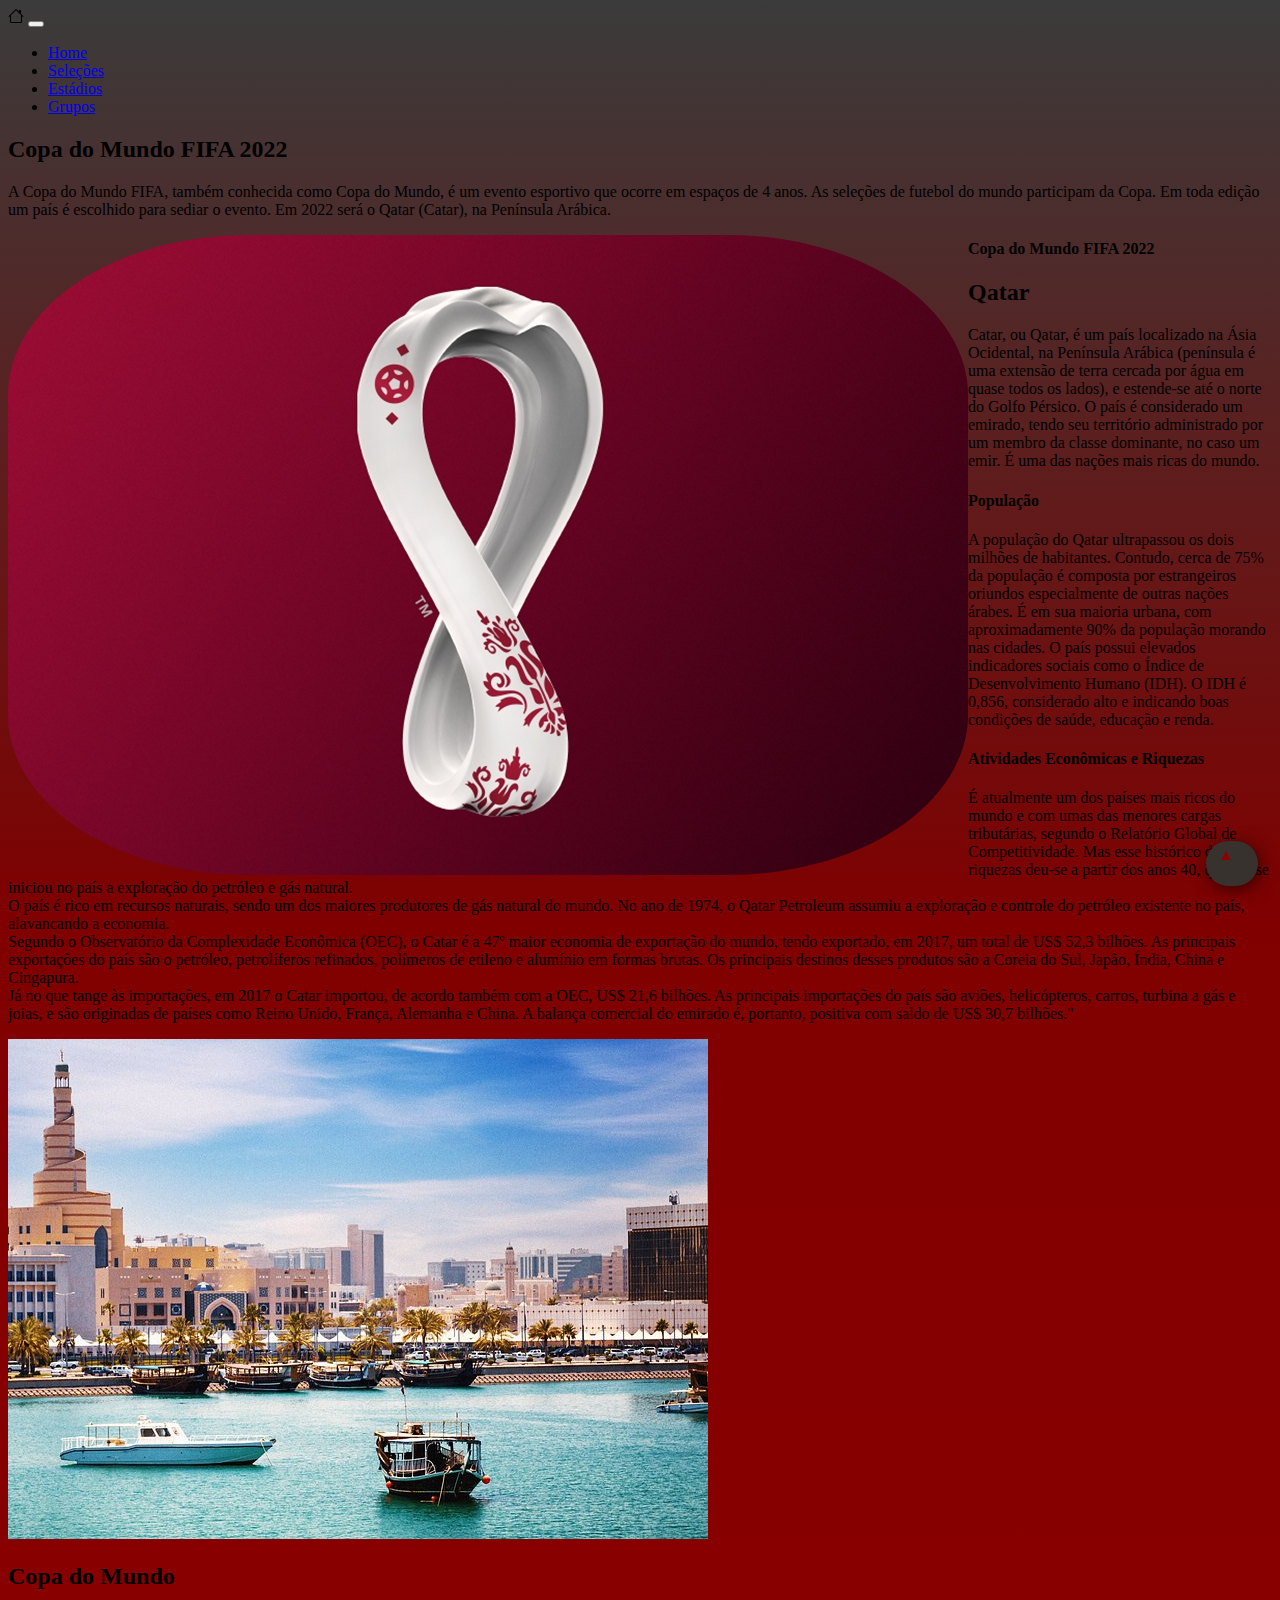
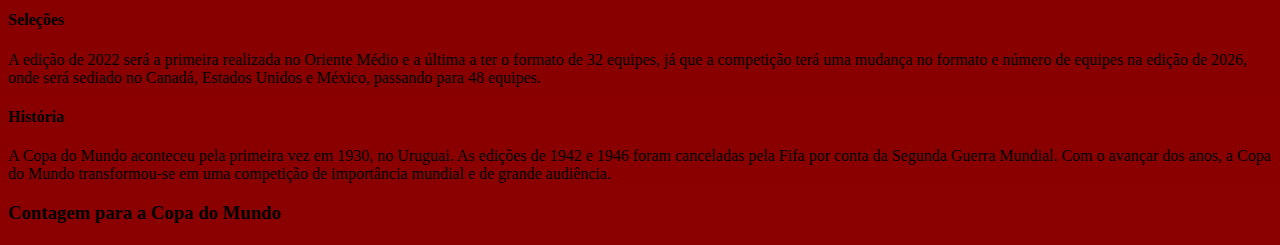
==== index.html @ 6d102131 "Alterando Paths" ====
<!DOCTYPE html>
<html lang="pt-br">

<head>
    <meta charset="UTF-8">
    <meta http-equiv="X-UA-Compatible" content="IE=edge">
    <meta name="viewport" content="width=device-width, initial-scale=1.0">
    <link rel="shortcut icon" href="/src/favicon.ico" type="image/x-icon">
    <title> FIFA WORLD CUP </title>
    <link href="https://cdn.jsdelivr.net/npm/bootstrap@5.1.3/dist/css/bootstrap.min.css" rel="stylesheet"
        integrity="sha384-1BmE4kWBq78iYhFldvKuhfTAU6auU8tT94WrHftjDbrCEXSU1oBoqyl2QvZ6jIW3" crossorigin="anonymous">
    <link type="text/css" rel="stylesheet" href="/styles/main_page.css">
    <link type="text/css" rel="stylesheet" href="/styles/navhover.css">

</head>

<body>

    <nav class="navbar navbar-expand-lg navbar-light bg-light sticky-top">
        <a class="px-5" href="#"><img src="/src/house.svg"></a>
        <button class="navbar-toggler" type="button" data-toggle="collapse" data-target="#navbarNav"
            aria-controls="navbarNav" aria-expanded="false" aria-label="Toggle navigation">
            <span class="navbar-toggler-icon"></span>
        </button>
        <div class="collapse navbar-collapse" id="navbarNav">
            <ul class="navbar-nav">
                <li class="nav-item active">
                    <a class="nav-link" href="index.html">Home</a>
                </li>
                <li class="nav-item">
                    <a class="nav-link" href="/pages/country_page.html">Seleções</a>
                </li>
                <li class="nav-item">
                    <a class="nav-link" href="/pages/stadium.html">Estádios</a>
                </li>
                <li class="nav-item">
                    <a class="nav-link" href="/pages/groups.html">Grupos</a>
                </li>
            </ul>
        </div>
    </nav>

    <section id="intro" class="row py-5 px-5 text-light">
        <div id="intro-content" class="col-8 py-5 px-5  text-light">
            <h2>Copa do Mundo FIFA 2022</h2>
            <p>A Copa do Mundo FIFA, também conhecida como Copa do Mundo, é um evento esportivo que ocorre
                em espaços de 4 anos. As seleções de futebol do mundo participam da Copa. Em toda edição um país é
                escolhido para sediar o evento. Em 2022 será o Qatar (Catar), na Península Arábica.
            </p>
        </div>
        <img src="/src/main_page/Copa-2022.jpg" id='img-intro' class="col-4 float-left">
    </section>

    <section id="qatar" class="row py-5 px-5 text-light">
        <div id="qatar-content" class="col-8 py-5 px-5 text light">
            <h4>Copa do Mundo FIFA 2022</h4>
            <h2 class="">Qatar</h2>
            <p>Catar, ou Qatar, é um país localizado na Ásia Ocidental, na Península Arábica (península é uma extensão
                de
                terra cercada por água em quase todos os lados),
                e estende-se até o norte do Golfo Pérsico. O país é considerado um emirado, tendo seu território
                administrado por um membro da classe dominante, no caso um emir. É uma das nações mais ricas do mundo.
            </p>
            <h4>População</h4>
            <p>
                A população do Qatar ultrapassou os dois milhões de habitantes. Contudo, cerca de 75% da população
                é composta por estrangeiros oriundos especialmente de
                outras nações árabes. É em sua maioria urbana, com aproximadamente 90% da população morando
                nas cidades. O país possui elevados indicadores sociais como o
                Índice de Desenvolvimento Humano (IDH).
                O IDH é 0,856, considerado alto e indicando boas condições de saúde, educação e renda.
            </p>
            <h4> Atividades Econômicas e Riquezas</h4>
            <p>
                É atualmente um dos países mais ricos do mundo e com umas das menores cargas tributárias,
                segundo o Relatório Global de Competitividade.
                Mas esse histórico de riquezas deu-se a partir dos anos 40,
                quando se iniciou no país a exploração do petróleo e gás natural.<br>
                O país é rico em recursos naturais, sendo um dos maiores produtores de gás natural do mundo.
                No ano de 1974, o Qatar Petroleum assumiu a exploração e controle do petróleo existente no país,
                alavancando a economia. <br>
                Segundo o Observatório da Complexidade Econômica (OEC), o Catar é a 47º maior economia de exportação
                do mundo, tendo exportado, em 2017, um total de US$ 52,3 bilhões. As principais exportações do país
                são o petróleo, petrolíferos refinados, polímeros de etileno e alumínio em formas brutas. Os principais
                destinos desses produtos são a Coreia do Sul, Japão, Índia, China e Cingapura.<br>
                Já no que tange às importações, em 2017 o Catar importou, de acordo também com a OEC, US$ 21,6 bilhões.
                As principais importações do país são aviões, helicópteros, carros, turbina a gás e joias, e são
                originadas de países como Reino Unido, França, Alemanha e China. A balança comercial do emirado é,
                portanto, positiva com saldo de US$ 30,7 bilhões."<br>
            </p>
        </div>
        
        <img id="img-qatar" class="col-4" src="/src/main_page/qatar.jpg">
    </section>

    <section id="worldcup" class="row py-5 px-5 text-light">
        <div id="worldcup-content" class="row py-5 px-5 text-light">
            <h2>Copa do Mundo</h2>
            <h4>Seleções</h4>
            <p>
                A edição de 2022 será a primeira realizada no Oriente Médio e a última a ter o formato de 32 equipes,
                já que a competição terá uma mudança no formato e número de equipes na edição de 2026, onde será sediado
                no Canadá, Estados Unidos e México, passando para 48 equipes.
            </p>
            <h4>História</h4>
            <p>
                A Copa do Mundo aconteceu pela primeira vez em 1930, no Uruguai. As edições de 1942 e 1946 foram
                canceladas
                pela Fifa por conta da Segunda Guerra Mundial. Com o avançar dos anos, a Copa do Mundo transformou-se em
                uma
                competição de importância mundial e de grande audiência.
            </p>

        </div>
    </section>

    <section class="row py-5 px-5 text-light text-center justify-center border-box">
        <h3>Contagem para a Copa do Mundo</h3>
        <h1 id="countdown"></h1>

        <script src="/scripts/main_page.js"></script>        
    </section>
       
    <a href="#"> <div class="back-to-top">▲</div> </a>

</body>

</html>
---- styles/main_page.css ----
title{
    font-family:Verdana, Geneva, Tahoma, sans-serif ;
}

body {
    background-image: linear-gradient(rgb(59, 59, 59), Maroon, DarkRed);
}


html {
    scroll-behavior: smooth;
}

#img-intro {
    border: 0cm;
    border-radius: 25%;
    box-shadow: 15px;
    float: left;
}


#intro-content {
    border: 0cm;
    border-radius: 25%;
    box-shadow: 15px;
}

#img-qatar {
    height: 100%;
}

#details {
    height: auto;
}

#menudiv {
    display: inline-block;
}

.back-to-top {
    background-color: #38322e;
    border-radius: 65px;
    bottom: 14px;
    box-shadow: 2px 3px 19px -2px rgba(0, 0, 0, .75);
    color: #8b0000;
    cursor: pointer;
    height: 40px;
    position: fixed;
    right: 22px;
    width: 40px;
    z-index: 3;
    padding-left: 12px;
    padding-top: 5px;
}
---- styles/navhover.css ----
.nav-item:hover{
    border: 1px;
    border-radius: 10%;
    animation: dark 2s;
}

@keyframes dark {
    0% {

    }
    100% {
        background-color: rgb(196, 0, 0);
        color: white;
    }
    
}
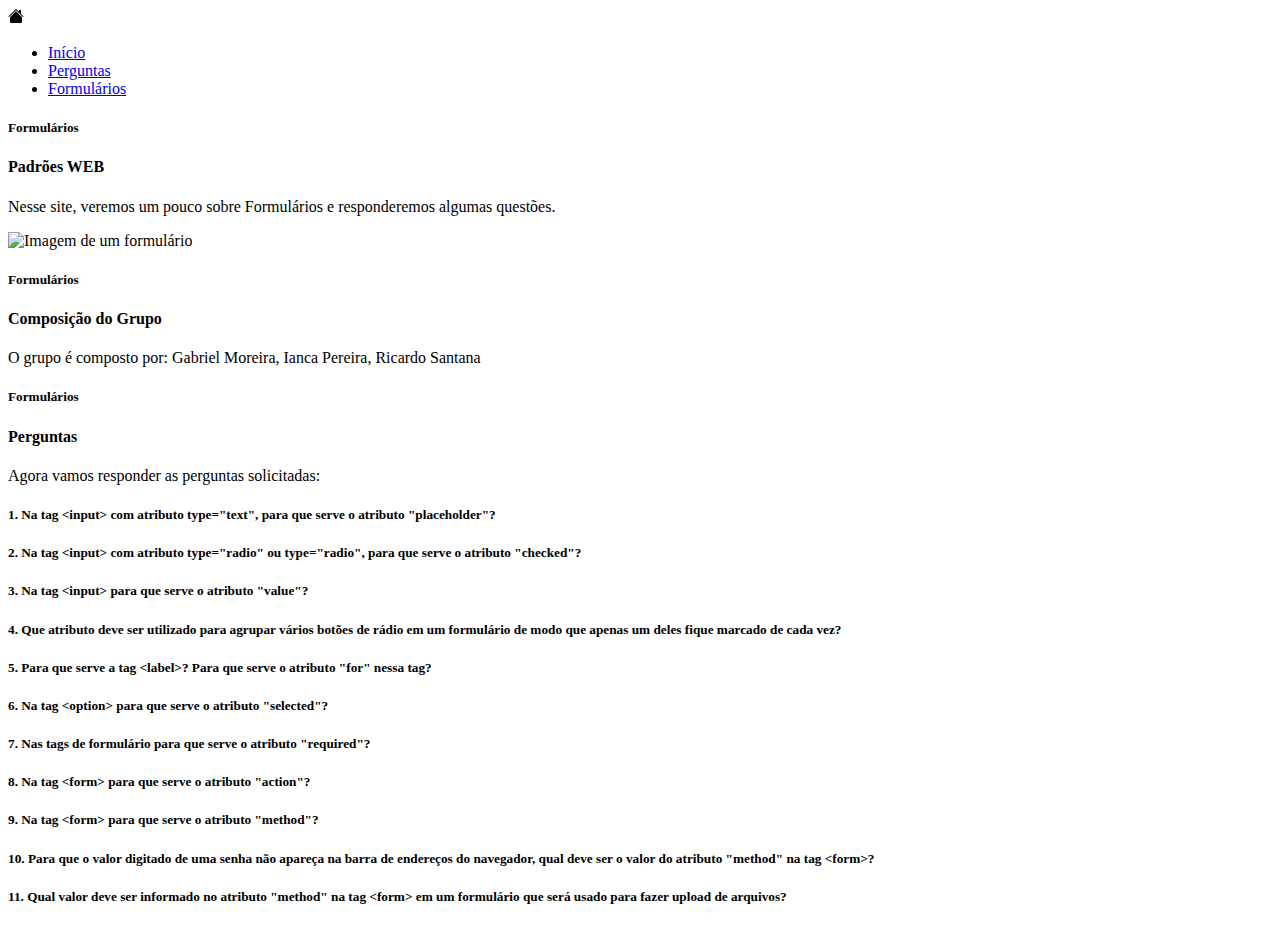
==== commit a0125a0b: "Troca para Formularios" ====
--- a/index.html
+++ b/index.html
@@ -1,128 +1,128 @@
 <!DOCTYPE html>
-<html lang="pt-br">
-
+<html lang="en">
 <head>
     <meta charset="UTF-8">
     <meta http-equiv="X-UA-Compatible" content="IE=edge">
     <meta name="viewport" content="width=device-width, initial-scale=1.0">
-    <link rel="shortcut icon" href="/src/favicon.ico" type="image/x-icon">
-    <title> FIFA WORLD CUP </title>
-    <link href="https://cdn.jsdelivr.net/npm/bootstrap@5.1.3/dist/css/bootstrap.min.css" rel="stylesheet"
-        integrity="sha384-1BmE4kWBq78iYhFldvKuhfTAU6auU8tT94WrHftjDbrCEXSU1oBoqyl2QvZ6jIW3" crossorigin="anonymous">
-    <link type="text/css" rel="stylesheet" href="/styles/main_page.css">
-    <link type="text/css" rel="stylesheet" href="/styles/navhover.css">
-
+    <title>Padrões WEB</title>
+    <link href="https://cdn.jsdelivr.net/npm/bootstrap@5.2.0-beta1/dist/css/bootstrap.min.css" rel="stylesheet" integrity="sha384-0evHe/X+R7YkIZDRvuzKMRqM+OrBnVFBL6DOitfPri4tjfHxaWutUpFmBp4vmVor" crossorigin="anonymous">
+    <link href="/styles/index.css" rel="stylesheet" type="text/css">
 </head>
-
 <body>
-
     <nav class="navbar navbar-expand-lg navbar-light bg-light sticky-top">
-        <a class="px-5" href="#"><img src="/src/house.svg"></a>
-        <button class="navbar-toggler" type="button" data-toggle="collapse" data-target="#navbarNav"
-            aria-controls="navbarNav" aria-expanded="false" aria-label="Toggle navigation">
-            <span class="navbar-toggler-icon"></span>
-        </button>
+        <a class="navbar-brand px-5" href="/index.html"><img src="/src/house-fill.svg"></a>
         <div class="collapse navbar-collapse" id="navbarNav">
-            <ul class="navbar-nav">
-                <li class="nav-item active">
-                    <a class="nav-link" href="index.html">Home</a>
-                </li>
-                <li class="nav-item">
-                    <a class="nav-link" href="/pages/country_page.html">Seleções</a>
-                </li>
-                <li class="nav-item">
-                    <a class="nav-link" href="/pages/stadium.html">Estádios</a>
-                </li>
-                <li class="nav-item">
-                    <a class="nav-link" href="/pages/groups.html">Grupos</a>
-                </li>
-            </ul>
+          <ul class="navbar-nav">
+            <li class="nav-item active">
+              <a class="nav-link" href="/index.html">Início</a>
+            </li>
+            <li class="nav-item">
+              <a class="nav-link" href="#questions">Perguntas</a>
+            </li>
+            <li class="nav-item">
+              <a class="nav-link" href="/pages/form.html">Formulários</a>
+            </li>
+          </ul>
         </div>
     </nav>
 
-    <section id="intro" class="row py-5 px-5 text-light">
-        <div id="intro-content" class="col-8 py-5 px-5  text-light">
-            <h2>Copa do Mundo FIFA 2022</h2>
-            <p>A Copa do Mundo FIFA, também conhecida como Copa do Mundo, é um evento esportivo que ocorre
-                em espaços de 4 anos. As seleções de futebol do mundo participam da Copa. Em toda edição um país é
-                escolhido para sediar o evento. Em 2022 será o Qatar (Catar), na Península Arábica.
-            </p>
+    <section class="row py-5 px-5 text-light bg-dark" id="intro">
+        <div class="col-8">
+            <h5>Formulários</h5>
+            <h4>Padrões WEB</h4>
+            <p>Nesse site, veremos um pouco sobre Formulários e responderemos algumas questões.</p>
         </div>
-        <img src="/src/main_page/Copa-2022.jpg" id='img-intro' class="col-4 float-left">
+        <img class="col-4" src="https://www.tutorialbrain.com/wp-content/uploads/2019/01/HTML-Form.jpg" alt="Imagem de um formulário">      
     </section>
-
-    <section id="qatar" class="row py-5 px-5 text-light">
-        <div id="qatar-content" class="col-8 py-5 px-5 text light">
-            <h4>Copa do Mundo FIFA 2022</h4>
-            <h2 class="">Qatar</h2>
-            <p>Catar, ou Qatar, é um país localizado na Ásia Ocidental, na Península Arábica (península é uma extensão
-                de
-                terra cercada por água em quase todos os lados),
-                e estende-se até o norte do Golfo Pérsico. O país é considerado um emirado, tendo seu território
-                administrado por um membro da classe dominante, no caso um emir. É uma das nações mais ricas do mundo.
-            </p>
-            <h4>População</h4>
-            <p>
-                A população do Qatar ultrapassou os dois milhões de habitantes. Contudo, cerca de 75% da população
-                é composta por estrangeiros oriundos especialmente de
-                outras nações árabes. É em sua maioria urbana, com aproximadamente 90% da população morando
-                nas cidades. O país possui elevados indicadores sociais como o
-                Índice de Desenvolvimento Humano (IDH).
-                O IDH é 0,856, considerado alto e indicando boas condições de saúde, educação e renda.
-            </p>
-            <h4> Atividades Econômicas e Riquezas</h4>
-            <p>
-                É atualmente um dos países mais ricos do mundo e com umas das menores cargas tributárias,
-                segundo o Relatório Global de Competitividade.
-                Mas esse histórico de riquezas deu-se a partir dos anos 40,
-                quando se iniciou no país a exploração do petróleo e gás natural.<br>
-                O país é rico em recursos naturais, sendo um dos maiores produtores de gás natural do mundo.
-                No ano de 1974, o Qatar Petroleum assumiu a exploração e controle do petróleo existente no país,
-                alavancando a economia. <br>
-                Segundo o Observatório da Complexidade Econômica (OEC), o Catar é a 47º maior economia de exportação
-                do mundo, tendo exportado, em 2017, um total de US$ 52,3 bilhões. As principais exportações do país
-                são o petróleo, petrolíferos refinados, polímeros de etileno e alumínio em formas brutas. Os principais
-                destinos desses produtos são a Coreia do Sul, Japão, Índia, China e Cingapura.<br>
-                Já no que tange às importações, em 2017 o Catar importou, de acordo também com a OEC, US$ 21,6 bilhões.
-                As principais importações do país são aviões, helicópteros, carros, turbina a gás e joias, e são
-                originadas de países como Reino Unido, França, Alemanha e China. A balança comercial do emirado é,
-                portanto, positiva com saldo de US$ 30,7 bilhões."<br>
-            </p>
+    <section class="row py-5 px-5 text-light bg-secondary" id="group">
+        <div>
+            <h5>Formulários</h5>
+            <h4>Composição do Grupo</h4>
+            <p>O grupo é composto por: Gabriel Moreira, Ianca Pereira, Ricardo Santana</p>
         </div>
-        
-        <img id="img-qatar" class="col-4" src="/src/main_page/qatar.jpg">
+        <!-- imgzinha de alguma coisa aq -->
     </section>
-
-    <section id="worldcup" class="row py-5 px-5 text-light">
-        <div id="worldcup-content" class="row py-5 px-5 text-light">
-            <h2>Copa do Mundo</h2>
-            <h4>Seleções</h4>
-            <p>
-                A edição de 2022 será a primeira realizada no Oriente Médio e a última a ter o formato de 32 equipes,
-                já que a competição terá uma mudança no formato e número de equipes na edição de 2026, onde será sediado
-                no Canadá, Estados Unidos e México, passando para 48 equipes.
-            </p>
-            <h4>História</h4>
-            <p>
-                A Copa do Mundo aconteceu pela primeira vez em 1930, no Uruguai. As edições de 1942 e 1946 foram
-                canceladas
-                pela Fifa por conta da Segunda Guerra Mundial. Com o avançar dos anos, a Copa do Mundo transformou-se em
-                uma
-                competição de importância mundial e de grande audiência.
-            </p>
-
+    <section class="row py-5 px-5 text-dark bg-light" id="questions">
+        <div class="col-8">
+            <h5>Formulários</h5>
+            <h4>Perguntas</h4>
+            <p>Agora vamos responder as perguntas solicitadas: </p>
+        </div>
+        <div class="row col-8">
+            <div class="col-4 bg-dark px-5 my-5 text-light" id="question" >
+               <h5>1.   Na tag &ltinput&gt com atributo type="text", para que serve o atributo "placeholder"?</h5>
+                <div class="col-8" id="answer">
+                    <p>Descrever oque deve ser inserido.</p>
+                </div>  
+            </div>
+            <div class="col-4 bg-dark px-5 my-5 text-light" id="question" >
+                <h5>2.   Na tag &ltinput&gt com atributo type="radio" ou type="radio", para que serve o atributo "checked"?</h5>
+                    <div class="col-8" id="answer">
+                        <p>Serve para deixar checado ou marcado.</p>
+                    </div>
+            </div>
+            <div class="col-4 bg-dark px-5 my-5 text-light" id="question" >
+                <h5>3.   Na tag &ltinput&gt para que serve o atributo "value"?</h5>
+                    <div class="col-8" id="answer">
+                        <p>O atributo de entrada especifica um valor inicial para um campo de entrada.</p>
+                    </div>
+            </div>
+            <div class="col-4 bg-dark px-5 my-5 text-light" id="question" >
+                <h5>4.   Que atributo deve ser utilizado para agrupar vários botões de rádio em um formulário de modo que apenas um deles fique marcado de cada vez?</h5>
+                    <div class="col-8" id="answer">
+                        <p>Name</p>
+                    </div>
+            </div> 
+            <div class="col-4 bg-dark px-5 my-5 text-light" id="question" >
+                <h5>5.   Para que serve a tag &ltlabel&gt?  Para que serve o atributo "for" nessa tag?</h5>
+                    <div class="col-8" id="answer">
+                        <p>A tag define um rótulo para muitos elementos de forma. O for referencia tag name escrita anteriormente . O atributo da tag deve ser igual ao atributo do elemento para ligá-los. </p>
+                    </div>
+            </div>
+            <div class="col-4 bg-dark px-5 my-5 text-light" id="question" >
+                <h5>6.   Na tag &ltoption&gt para que serve o atributo &quotselected&quot?</h5>
+                    <div class="col-8" id="answer">
+                        <p>O atributo “selected” na tag &lt;option&gt; serve para selecionar qualquer opção que estiver
+                            exposta na lista. Sem o atributo “selected” o primeiro item da lista já vem selecionado </p>
+                    </div>
+            </div>
+            <div class="col-4 bg-dark px-5 my-5 text-light" id="question" >
+                <h5>7.   Nas tags de formulário para que serve o atributo &quot;required&quot;?</h5>
+                    <div class="col-8" id="answer">
+                        <p>O atributo “required” serve para informa que um determinado campo do formulário precisa
+                            ser marcado para o envio do mesmo.</p>
+                    </div>
+            </div> 
+            <div class="col-4 bg-dark px-5 my-5 text-light" id="question" >
+                <h5>8.   Na tag &lt;form&gt; para que serve o atributo &quot;action&quot;?</h5>
+                    <div class="col-8" id="answer">
+                        <p>O atributo “action” na tag &lt;form&gt; define para qual arquivo no servidor será enviado os dados
+                            do formulário </p>
+                    </div>
+            </div>  
+            <div class="col-4 bg-dark px-5 my-5 text-light" id="question" >
+                <h5>9.   Na tag &lt;form&gt; para que serve o atributo &quot;method&quot;?</h5>
+                    <div class="col-8" id="answer">
+                        <p>O atributo “method” na tag &lt;form&gt; indica qual método HTTP a ser usado ao enviar os dados
+                            do formulário. O método GET é o mais usado.</p>
+                    </div>
+            </div>  
+            <div class="col-6 bg-dark px-5 my-5 text-light" id="question" >
+                <h5>10.   Para que o valor digitado de uma senha não apareça na barra de endereços do navegador,
+                    qual deve ser o valor do atributo &quot;method&quot; na tag &lt;form&gt;?</h5>
+                    <div class="col-8" id="answer">
+                        <p>O valor “post” deve ser atribuido no “method” para que a senha não apareça na barra de
+                            endereços do navegador. </p>
+                    </div>
+            </div>
+            <div class="col-6 bg-dark px-5 my-5 text-light" id="question" >
+                <h5>11.   Qual valor deve ser informado no atributo &quot;method&quot; na tag &lt;form&gt; em um formulário que
+                    será usado para fazer upload de arquivos?</h5>
+                    <div class="col-8" id="answer">
+                        <p>O valor “post” deve ser atribuido no “method” para upload de arquivos. </p>
+                    </div>
+            </div>    
         </div>
     </section>
-
-    <section class="row py-5 px-5 text-light text-center justify-center border-box">
-        <h3>Contagem para a Copa do Mundo</h3>
-        <h1 id="countdown"></h1>
-
-        <script src="/scripts/main_page.js"></script>        
-    </section>
-       
-    <a href="#"> <div class="back-to-top">▲</div> </a>
-
 </body>
-
 </html>--- a/styles/index.css
+++ b/styles/index.css
@@ -0,0 +1,39 @@
+html {
+    scroll-behavior: smooth;
+}
+
+#answer {
+    display: none;
+}
+
+#question:hover #answer{
+    display: flex;
+    animation: fadeIn 1s;
+}
+
+#question, #group, #intro {
+    transition: 0.5s;
+}
+
+
+#question:hover{
+    transform: scale(1.1);
+}
+
+#group:hover, #intro:hover{
+    transform: scale(1.05);
+}
+
+#form {
+    margin: auto;
+}
+
+@keyframes fadeIn {
+    0% {
+        opacity: 0;
+    }
+    100% {
+        opacity: 1;
+        transform: translateY(5px);
+    }
+}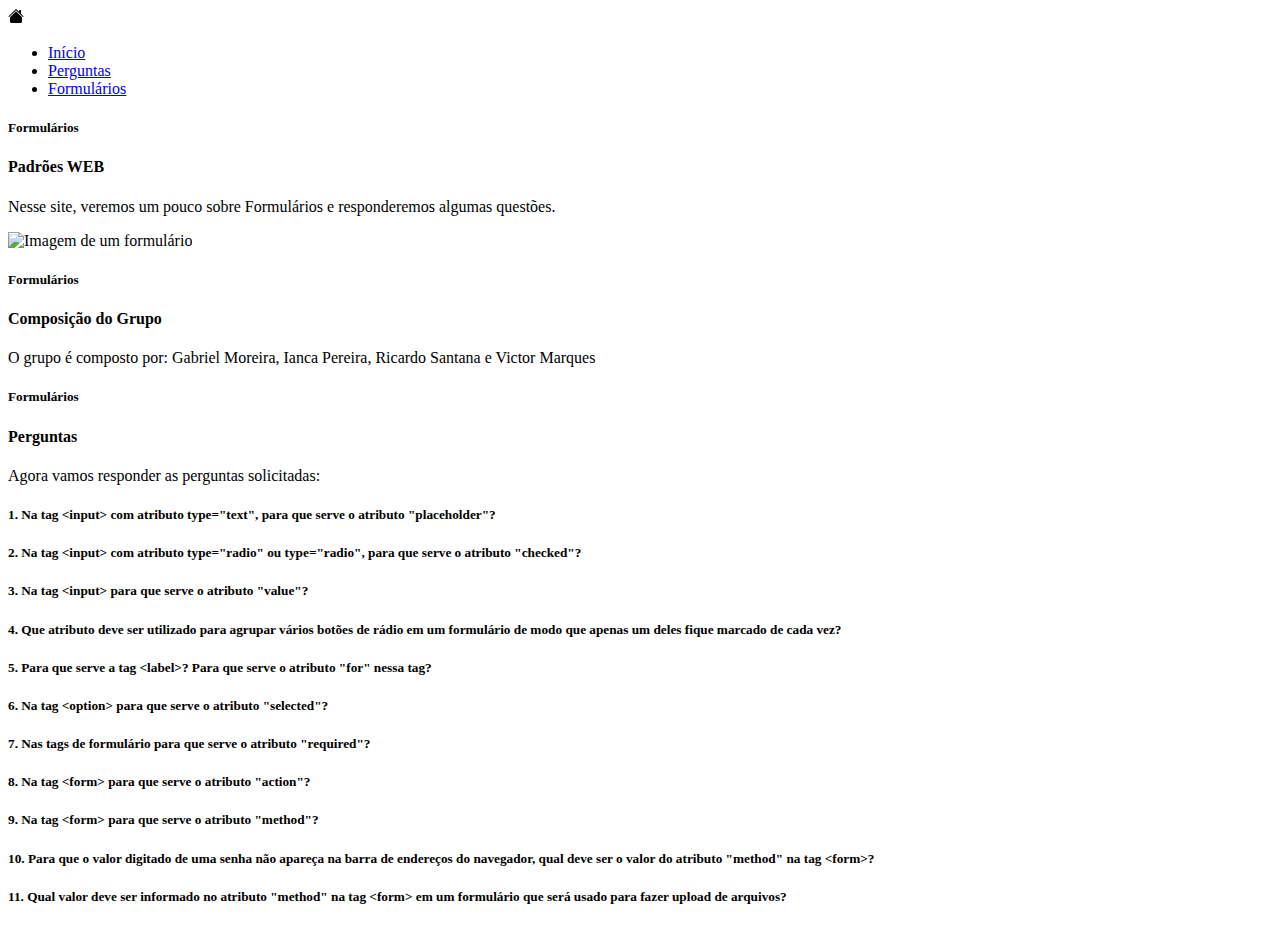
==== commit 24b16b12: "Corrigindo Composição do Grupo" ====
--- a/index.html
+++ b/index.html
@@ -4,7 +4,7 @@
     <meta charset="UTF-8">
     <meta http-equiv="X-UA-Compatible" content="IE=edge">
     <meta name="viewport" content="width=device-width, initial-scale=1.0">
-    <title>Padrões WEB</title>
+    <title>Padrões WEB - Formulários</title>
     <link href="https://cdn.jsdelivr.net/npm/bootstrap@5.2.0-beta1/dist/css/bootstrap.min.css" rel="stylesheet" integrity="sha384-0evHe/X+R7YkIZDRvuzKMRqM+OrBnVFBL6DOitfPri4tjfHxaWutUpFmBp4vmVor" crossorigin="anonymous">
     <link href="/styles/index.css" rel="stylesheet" type="text/css">
 </head>
@@ -38,7 +38,7 @@
         <div>
             <h5>Formulários</h5>
             <h4>Composição do Grupo</h4>
-            <p>O grupo é composto por: Gabriel Moreira, Ianca Pereira, Ricardo Santana</p>
+            <p>O grupo é composto por: Gabriel Moreira, Ianca Pereira, Ricardo Santana e Victor Marques</p>
         </div>
         <!-- imgzinha de alguma coisa aq -->
     </section>
--- a/styles/index.css
+++ b/styles/index.css
@@ -24,9 +24,6 @@
     transform: scale(1.05);
 }
 
-#form {
-    margin: auto;
-}
 
 @keyframes fadeIn {
     0% {
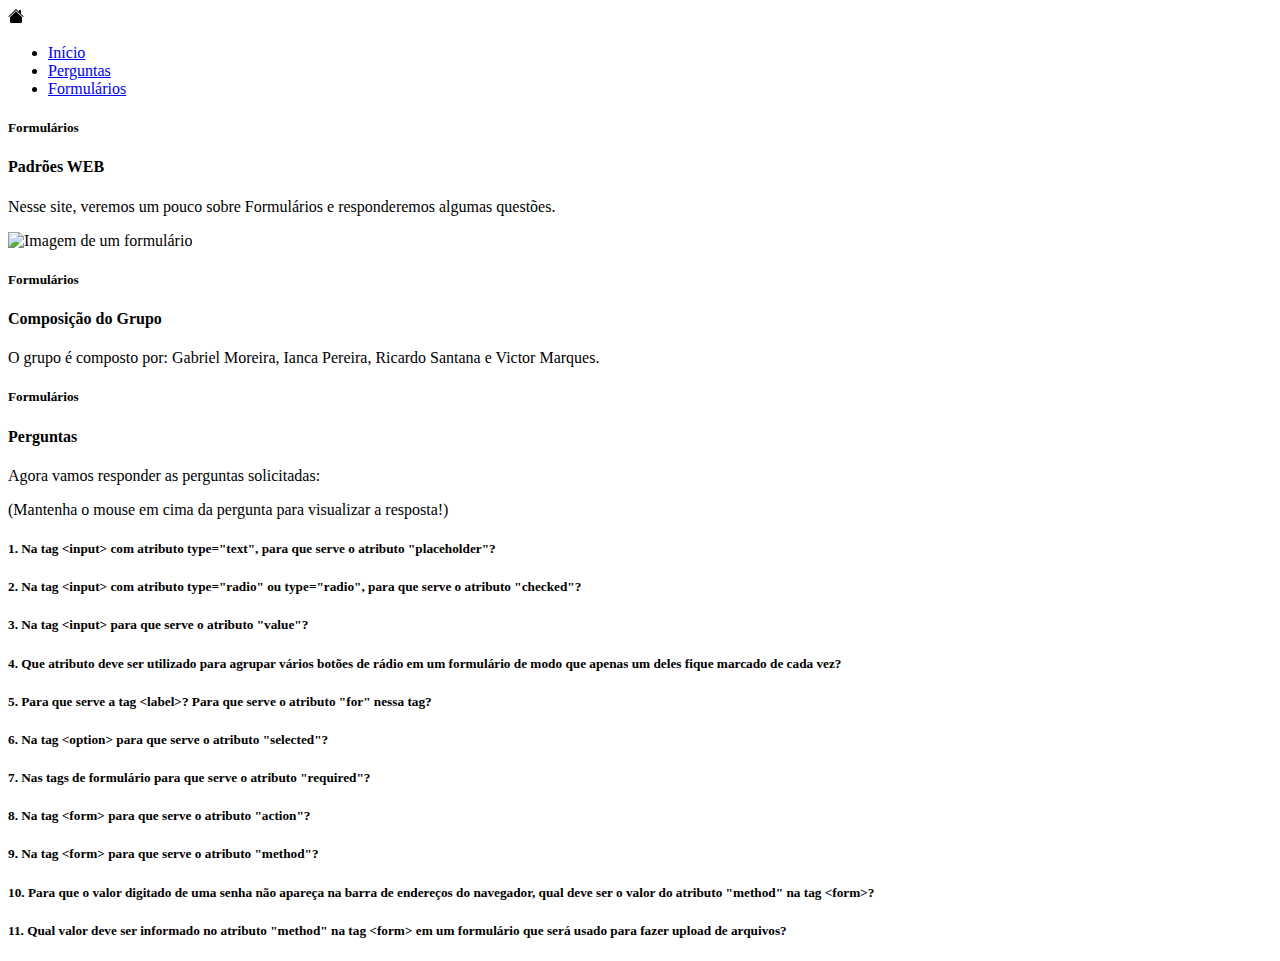
==== commit 295e2b63: "Centralizando Conteúdo" ====
--- a/index.html
+++ b/index.html
@@ -26,8 +26,8 @@
         </div>
     </nav>
 
-    <section class="row py-5 px-5 text-light bg-dark" id="intro">
-        <div class="col-8">
+    <section class="row py-5 px-5 text-light bg-dark justify-content-center" id="intro">
+        <div class="col-12 text-center">
             <h5>Formulários</h5>
             <h4>Padrões WEB</h4>
             <p>Nesse site, veremos um pouco sobre Formulários e responderemos algumas questões.</p>
@@ -35,18 +35,19 @@
         <img class="col-4" src="https://www.tutorialbrain.com/wp-content/uploads/2019/01/HTML-Form.jpg" alt="Imagem de um formulário">      
     </section>
     <section class="row py-5 px-5 text-light bg-secondary" id="group">
-        <div>
+        <div class="text-center">
             <h5>Formulários</h5>
             <h4>Composição do Grupo</h4>
-            <p>O grupo é composto por: Gabriel Moreira, Ianca Pereira, Ricardo Santana e Victor Marques</p>
+            <p>O grupo é composto por: Gabriel Moreira, Ianca Pereira, Ricardo Santana e Victor Marques.</p>
         </div>
         <!-- imgzinha de alguma coisa aq -->
     </section>
-    <section class="row py-5 px-5 text-dark bg-light" id="questions">
-        <div class="col-8">
+    <section class="row col-12 py-5 px-5 text-dark bg-light justify-content-center" id="questions">
+        <div class="col-8 text-center">
             <h5>Formulários</h5>
             <h4>Perguntas</h4>
             <p>Agora vamos responder as perguntas solicitadas: </p>
+            <p>(Mantenha o mouse em cima da pergunta para visualizar a resposta!) </p>
         </div>
         <div class="row col-8">
             <div class="col-4 bg-dark px-5 my-5 text-light" id="question" >
